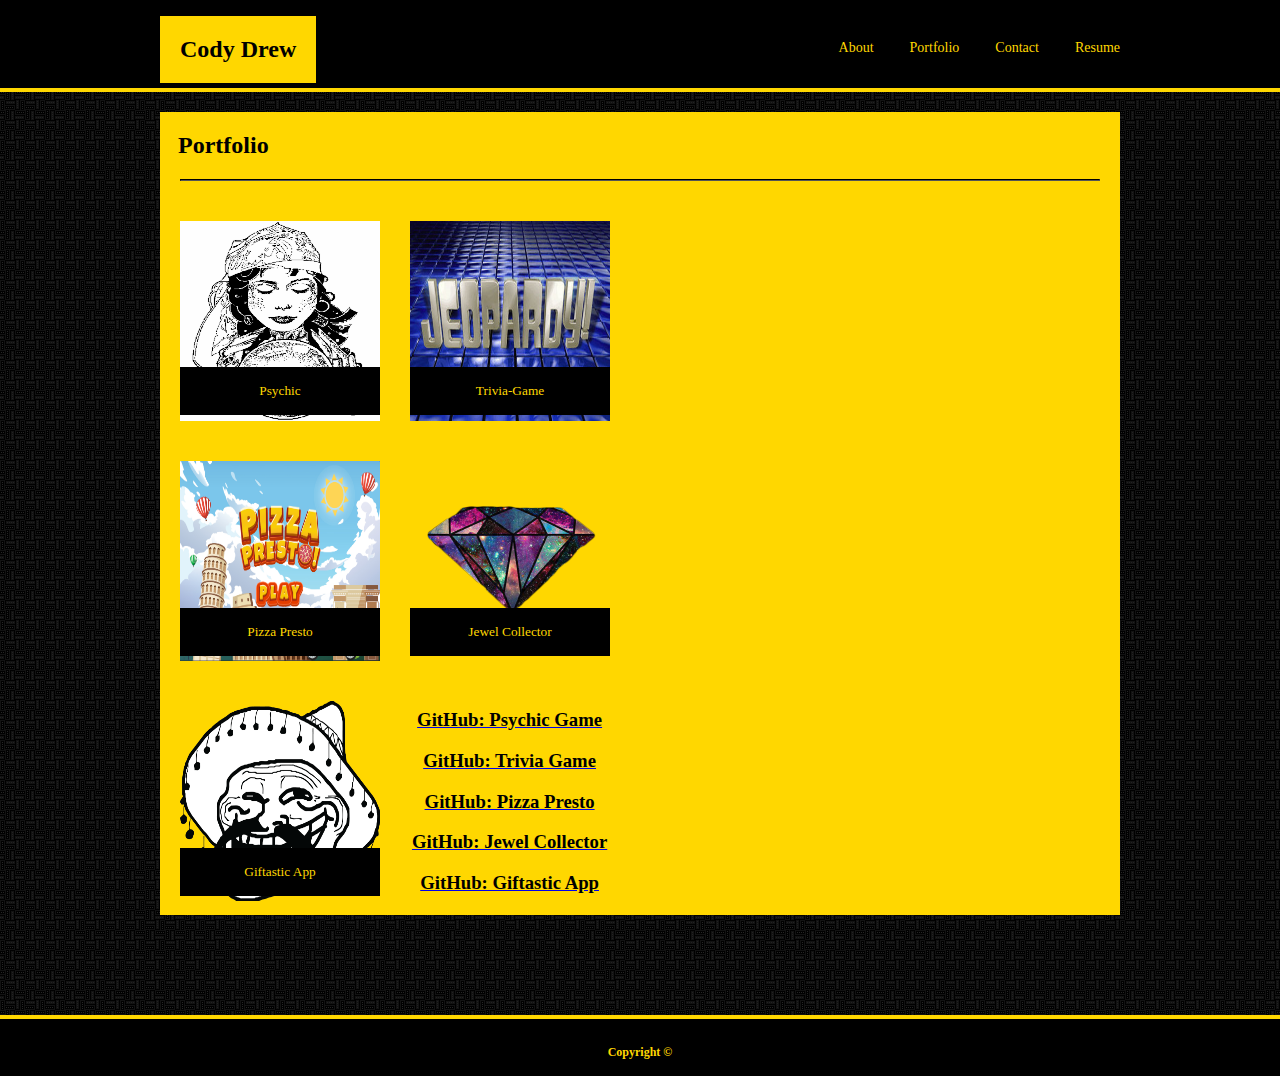
==== portfolio.html @ 81c5f73e "Portfolio" ====
<!DOCTYPE html>
<html>
<head>
    <meta charset="utf-8">
    <meta http-equiv="X-UA-Compatible" content="IE=edge">
    <title>Cody Drew's Bio</title>
    <meta name="viewport" content="width=device-width, initial-scale=1">
    <link rel="stylesheet" type="text/css" media="screen" href="assets/css/style.css">
    <script src="main.js"></script>
</head>
<body background="assets/images/moulin.png">
    
<div class="top">
    <header class="flexhead">
        <h1>Cody Drew</h1>
            <ul>
                <li><a href="index.html">About</a></li>
                <li><a href="portfolio.html">Portfolio</a></li>
                <li><a href="contact.html">Contact</a></li>
                <li><a href="resume.html">Resume</a></li>
                </ul>
            </header>
        </div>

<div class="wrapper">

    <h2>Portfolio</h2>
<div class="maincontent">
    <hr>
</div>
    <div class="portfolio">
        <div class="image-container">
            <img src="./assets/images/gypsy.png" alt="Psychic-Game" id="port1">
            <a target="_blank" href="https://codytdrew.github.io/Psychic-Game/"><button id="psychic">Psychic</button></a>
        </div>
        <div class="image-container">
            <img src="assets/images/jeopardy.png" alt="Trivia-Game" id="port2">
            <a target="_blank" href="https://codytdrew.github.io/TriviaGame/"><button id="trivia">Trivia-Game</button></a>
        </div>
        <div class="image-container">
            <img src="assets/images/prestoo.png" alt="Pizza-Presto" id="port3">
            <a target="_blank" href="https://tenthyoung.github.io/PizzaPresto/"><button id="pizza">Pizza Presto</button></a>
        </div>
        <div class="image-container">
            <img src="assets/images/diamond.png" alt="Juul Collector" id="port4">
            <a target="_blank" href="https://codytdrew.github.io/unit-4-game/"><button id="unit-4">Jewel Collector</button></a>
        </div>
        <div class="image-container">
            <img src="assets/images/meme.png" alt="Giftastic App" id="port5">
            <a target="_blank" href="https://codytdrew.github.io/GifTastic-App/"><button id="giftastic-app">Giftastic App</button></a>
        </div>
        <div class="image-container" id="port6">
            <a target="_blank" href="https://github.com/codytdrew/Psychic-Game.git"><h3>GitHub: Psychic Game</h3></a>
            <a target="_blank" href="https://github.com/codytdrew/TriviaGame.git"><h3>GitHub: Trivia Game</h3></a>
            <a target="_blank" href="https://github.com/codytdrew/project1.git"><h3>GitHub: Pizza Presto</h3></a>
            <a target="_blank" href="https://github.com/codytdrew/unit-4-game.git"><h3>GitHub: Jewel Collector</h3></a>
            <a target="_blank" href="https://github.com/codytdrew/GifTastic-App.git"><h3>GitHub: Giftastic App</h3></a>
        </div>
    </div>
</div>

<footer>
        <h4>Copyright ©</h4>
</footer>
</body>
</html>
---- assets/css/style.css ----
.flexhead {
    display: flex;
    flex-wrap: nowrap;
    width: 960px;
    margin: auto;
    justify-content: space-between;
}
.top {
    font-size: 24px;
    overflow: auto;
    background:black;
    width: 100%;
    color:black;
    border-color:black;
    margin-bottom: 20px;
    font-family: 'Georgia',Times,'Times New Roman', serif;
    border-bottom: 4px solid gold;
}
ul {
    list-style-type: none;
    align-self: center;
    padding: 0;
}

h1 {
    font-size: 24px;
    background: gold;
    padding: 20px;
    margin-bottom: 5px;
    font-family: 'Georgia',Times,'Times New Roman', serif;
}
li a {
    text-decoration: none;
    color: gold;
    padding-left: 30px;
    font-size: 14px;
    text-align: center;
}
li {
    display: inline;
}
body {
    color: black;
    margin: 0 auto;
    display: flex;
    flex-direction: column;
}
p {
    line-height: 2;
}

hr {
    border-color: black;
}
h2 {
        color: black;
        font-size: 24px;
        padding: 0 18px;
}
h3 {
    text-align: center;
    color: black;
}
h4 {
    text-align: center;
    color: gold;
}
.wrapper{
    background-color: gold;
    border-color: black;
    width: 960px;
    margin: 0 auto;
    overflow: auto;  
    min-height: 100%;
    margin-bottom: -100px;
}
.maincontent {
    width: 920px;
    margin: 20px 20px;
    flex: 1 0 auto;
}
#bio-image {
    height: 200px;
    width: 200px;
    float: left;
    margin: 18px 20px 20px 0;
}
.image-container {
    position: relative;
    height: 200px;
    width: 200px;
    padding-bottom: 50px;
}
#port1, #port2, #port3, #port4, #port5 {
    height: 200px;
    width: 200px;
    position: relative;
}
#port1 {
    top: 10%;
    left: 10%;
}
#port2 {
    top: -115%;
    left: 125%;
}
#port3 {
    top: -120%;
    left: 10%;
}
#port4 {
    top: -245%;
    right: -125%;
}
#port5 {
    left: 10%;
    top: -250%;
}
#port6 {
    left: 26%;
    bottom: 106.5%;
}
#psychic, #trivia, #pizza, #unit-4, #giftastic-app {
    background-color: black;
    border: none;
    color: gold;
    font-family: bolder;
    padding: 16px 32px;
    text-decoration: none;
    cursor: pointer;
    position: absolute;
}
#psychic {
    width: 200px;
    left: 20px;
    top: 166px;
}
#trivia {
    width: 200px;
    left: 250px;
    top: -84px;
}
#pizza {
    width: 200px;
    top: -93px;
    left: 20px;
}
#unit-4 {
    width: 200px;
    top: -343px;
    left: 250px;
}
#giftastic-app {
    width: 200px;
    top: -353px;
    left: 20px;
}
.portfolio{
    clear: both;
    overflow: auto;
    height: 714px;
    top: 15px;
}
#ipad {
    position: absolute
    
}
#namebox {
    width: 906px;
    height: 30px;
    margin: 10px 0;
    color: gold;
    padding-left: 10px;
    border-color: gold;
    background-color: black;

}
#emailbox {
    width: 906px;
    height: 30px;
    margin: 10px 0;
    color: gold;
    padding-left: 10px;
    border-color: gold;
    background-color: black;
}
#messagebox {
    width: 899px;
    height: 200px;
    margin: 10px 0;
    color: gold;
    padding: 10px;
    border-color: gold;
    background-color: black;

}
input[type=button], input[type=submit], input[type=reset] {
    background-color: black;
    border: none;
    color: gold;
    padding: 16px 32px;
    text-decoration: none;
    margin: 4px 1px;
    cursor: pointer;
}
form {
    margin-top: 20px;
}
footer {
    background-color: black;
    color: gold;
    text-align: center;
    margin-top: 200px;
    border-top: 4px solid gold;
    padding: 10px 20px 0px 20px;
    font-size: 12px;
}
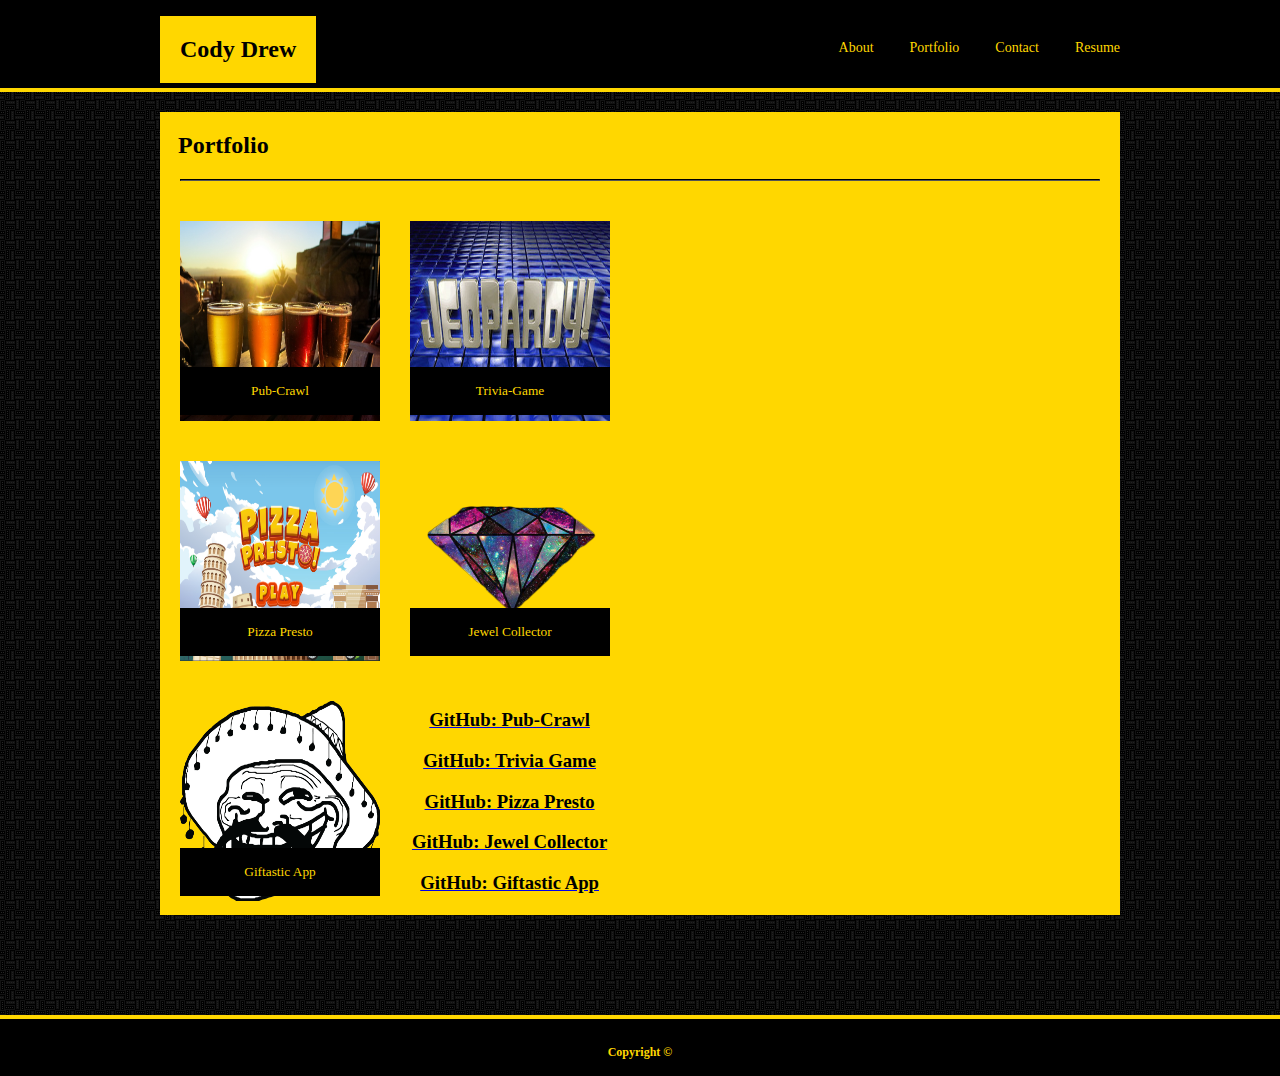
==== commit c03e8cfa: "updated Pub-Crawl into Portfolio" ====
--- a/portfolio.html
+++ b/portfolio.html
@@ -30,8 +30,8 @@
 </div>
     <div class="portfolio">
         <div class="image-container">
-            <img src="./assets/images/gypsy.png" alt="Psychic-Game" id="port1">
-            <a target="_blank" href="https://codytdrew.github.io/Psychic-Game/"><button id="psychic">Psychic</button></a>
+            <img src="./assets/images/Daybrew.jpg" alt="Pub-Crawl" id="port1">
+            <a target="_blank" href="https://dairyquery-pubcrawl.herokuapp.com/"><button id="psychic">Pub-Crawl</button></a>
         </div>
         <div class="image-container">
             <img src="assets/images/jeopardy.png" alt="Trivia-Game" id="port2">
@@ -50,7 +50,7 @@
             <a target="_blank" href="https://codytdrew.github.io/GifTastic-App/"><button id="giftastic-app">Giftastic App</button></a>
         </div>
         <div class="image-container" id="port6">
-            <a target="_blank" href="https://github.com/codytdrew/Psychic-Game.git"><h3>GitHub: Psychic Game</h3></a>
+            <a target="_blank" href="https://github.com/codytdrew/Pub-Crawl"><h3>GitHub: Pub-Crawl</h3></a>
             <a target="_blank" href="https://github.com/codytdrew/TriviaGame.git"><h3>GitHub: Trivia Game</h3></a>
             <a target="_blank" href="https://github.com/codytdrew/project1.git"><h3>GitHub: Pizza Presto</h3></a>
             <a target="_blank" href="https://github.com/codytdrew/unit-4-game.git"><h3>GitHub: Jewel Collector</h3></a>
